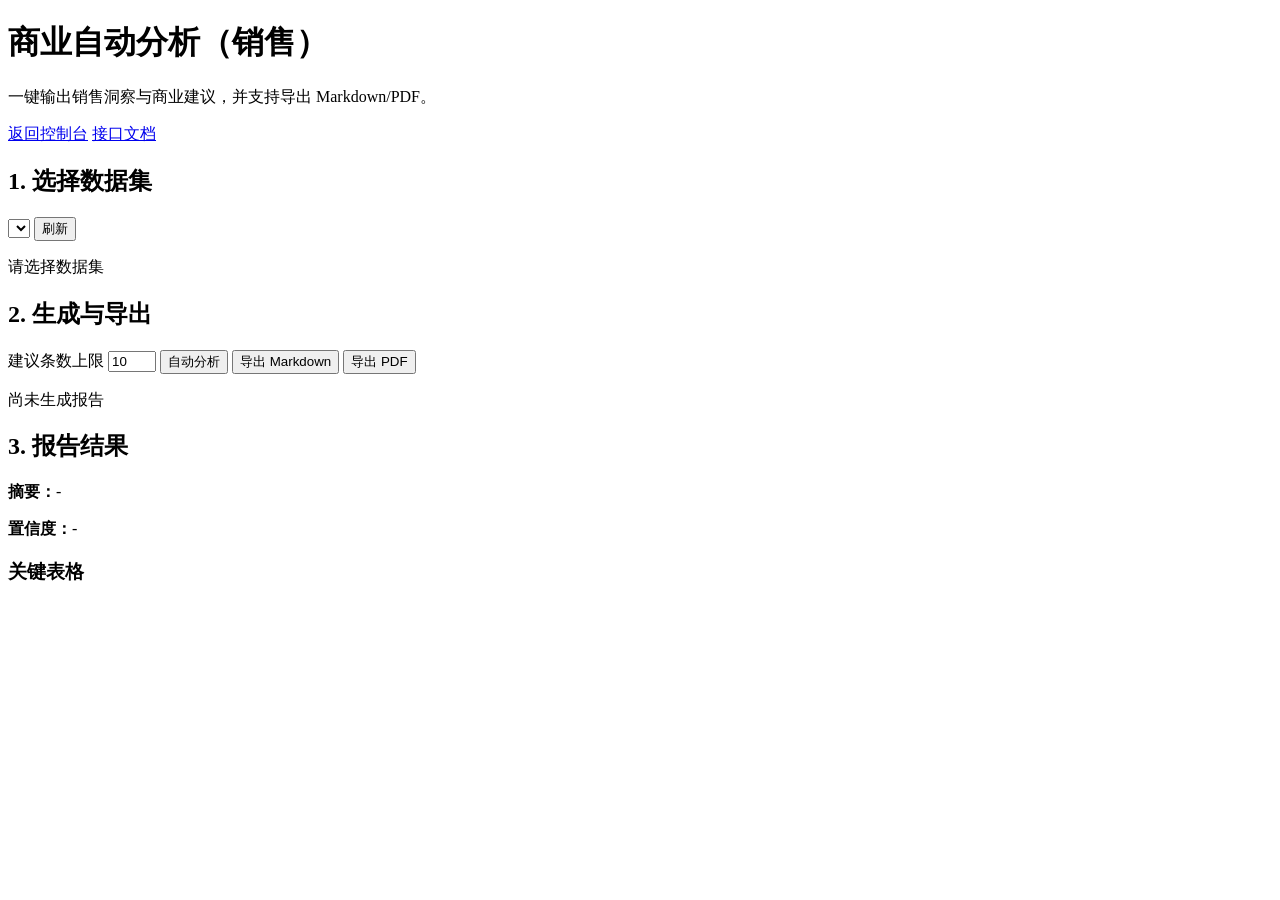
==== app/static/insights.html @ 28a3f6b9 "feat: add sales auto insights page and report export" ====
<!doctype html>
<html lang="zh-CN">
<head>
  <meta charset="UTF-8" />
  <meta name="viewport" content="width=device-width, initial-scale=1.0" />
  <title>商业自动分析</title>
  <link rel="stylesheet" href="/static/style.css" />
</head>
<body>
  <main class="page insights-page">
    <header class="page-head">
      <div class="head-row">
        <div>
          <h1>商业自动分析（销售）</h1>
          <p class="sub">一键输出销售洞察与商业建议，并支持导出 Markdown/PDF。</p>
        </div>
        <div class="head-actions">
          <a class="btn-link" href="/">返回控制台</a>
          <a class="btn-link" href="/api-docs">接口文档</a>
        </div>
      </div>
    </header>

    <section class="panel">
      <h2>1. 选择数据集</h2>
      <div class="row">
        <select id="datasetSelect"></select>
        <button id="refreshBtn" type="button">刷新</button>
      </div>
      <p id="datasetInfo" class="muted">请选择数据集</p>
    </section>

    <section class="panel">
      <h2>2. 生成与导出</h2>
      <div class="row">
        <label class="label-inline" for="maxRowsInput">建议条数上限</label>
        <input id="maxRowsInput" type="number" min="3" max="50" value="10" />
        <button id="analyzeBtn" type="button">自动分析</button>
        <button id="exportMdBtn" type="button">导出 Markdown</button>
        <button id="exportPdfBtn" type="button">导出 PDF</button>
      </div>
      <p id="hintText" class="muted">尚未生成报告</p>
    </section>

    <section class="panel">
      <h2>3. 报告结果</h2>
      <p><strong>摘要：</strong><span id="summaryText">-</span></p>
      <p><strong>置信度：</strong><span id="confidenceTag" class="status-tag">-</span></p>
      <div id="insightsWrap" class="insights-wrap"></div>
      <h3>关键表格</h3>
      <div id="tablesWrap" class="table-wrap"></div>
    </section>
  </main>

  <script src="/static/insights.js"></script>
</body>
</html>
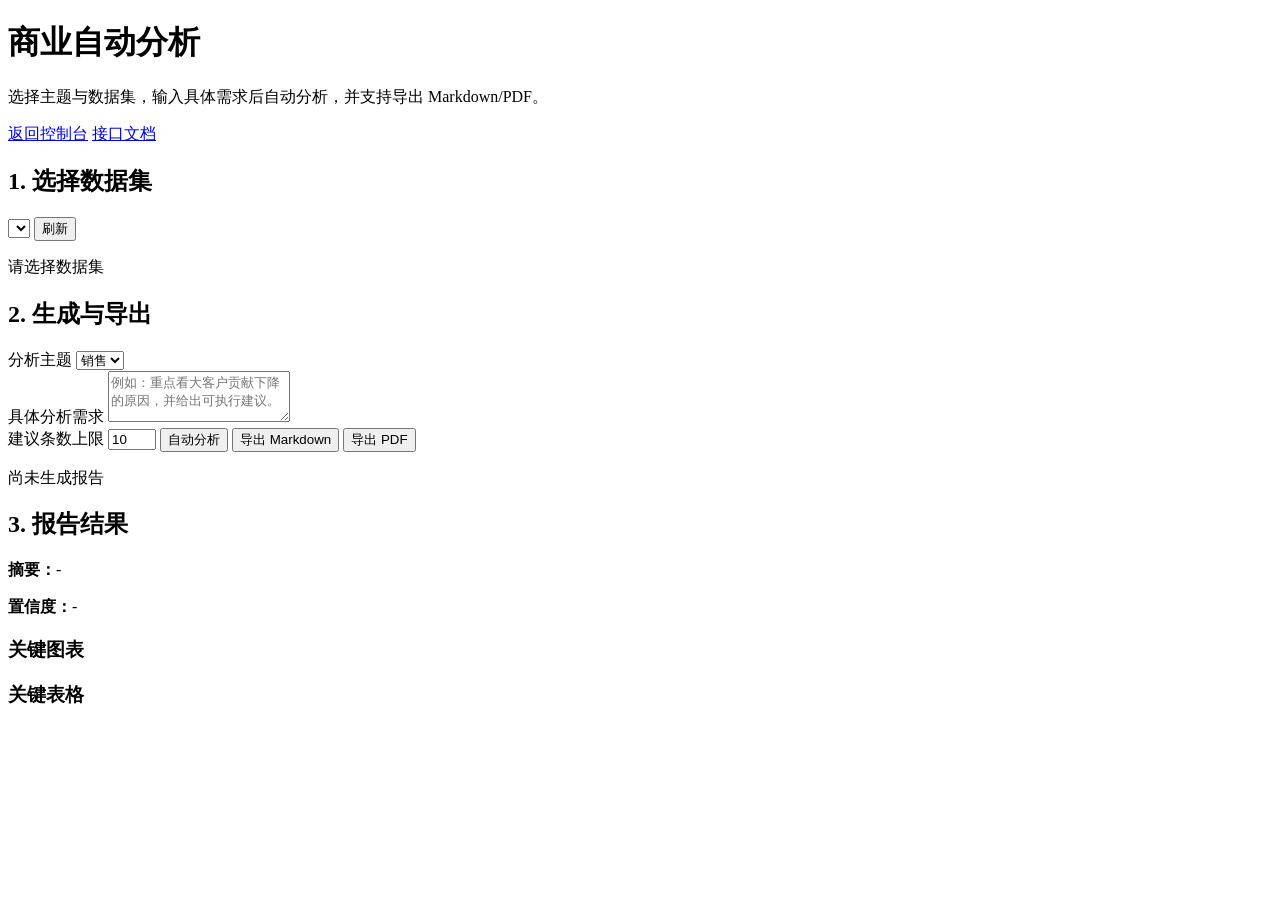
==== commit 12ec2200: "feat: support topic-based insights input, rich report, and readable pdf" ====
--- a/app/static/insights.html
+++ b/app/static/insights.html
@@ -11,8 +11,8 @@
     <header class="page-head">
       <div class="head-row">
         <div>
-          <h1>商业自动分析（销售）</h1>
-          <p class="sub">一键输出销售洞察与商业建议，并支持导出 Markdown/PDF。</p>
+          <h1>商业自动分析</h1>
+          <p class="sub">选择主题与数据集，输入具体需求后自动分析，并支持导出 Markdown/PDF。</p>
         </div>
         <div class="head-actions">
           <a class="btn-link" href="/">返回控制台</a>
@@ -33,6 +33,19 @@
     <section class="panel">
       <h2>2. 生成与导出</h2>
       <div class="row">
+        <label class="label-inline" for="topicSelect">分析主题</label>
+        <select id="topicSelect">
+          <option value="sales">销售</option>
+          <option value="operations">运营</option>
+          <option value="finance">财务</option>
+          <option value="customer">客户</option>
+        </select>
+      </div>
+      <div class="row">
+        <label class="label-inline" for="requirementInput">具体分析需求</label>
+        <textarea id="requirementInput" rows="3" placeholder="例如：重点看大客户贡献下降的原因，并给出可执行建议。"></textarea>
+      </div>
+      <div class="row">
         <label class="label-inline" for="maxRowsInput">建议条数上限</label>
         <input id="maxRowsInput" type="number" min="3" max="50" value="10" />
         <button id="analyzeBtn" type="button">自动分析</button>
@@ -44,11 +57,15 @@
 
     <section class="panel">
       <h2>3. 报告结果</h2>
-      <p><strong>摘要：</strong><span id="summaryText">-</span></p>
-      <p><strong>置信度：</strong><span id="confidenceTag" class="status-tag">-</span></p>
-      <div id="insightsWrap" class="insights-wrap"></div>
-      <h3>关键表格</h3>
-      <div id="tablesWrap" class="table-wrap"></div>
+      <div id="reportContainer" class="insights-report-scroll">
+        <p><strong>摘要：</strong><span id="summaryText">-</span></p>
+        <p><strong>置信度：</strong><span id="confidenceTag" class="status-tag">-</span></p>
+        <div id="insightsWrap" class="insights-wrap"></div>
+        <h3>关键图表</h3>
+        <div id="plotsWrap" class="plots-wrap"></div>
+        <h3>关键表格</h3>
+        <div id="tablesWrap" class="table-wrap"></div>
+      </div>
     </section>
   </main>
 
